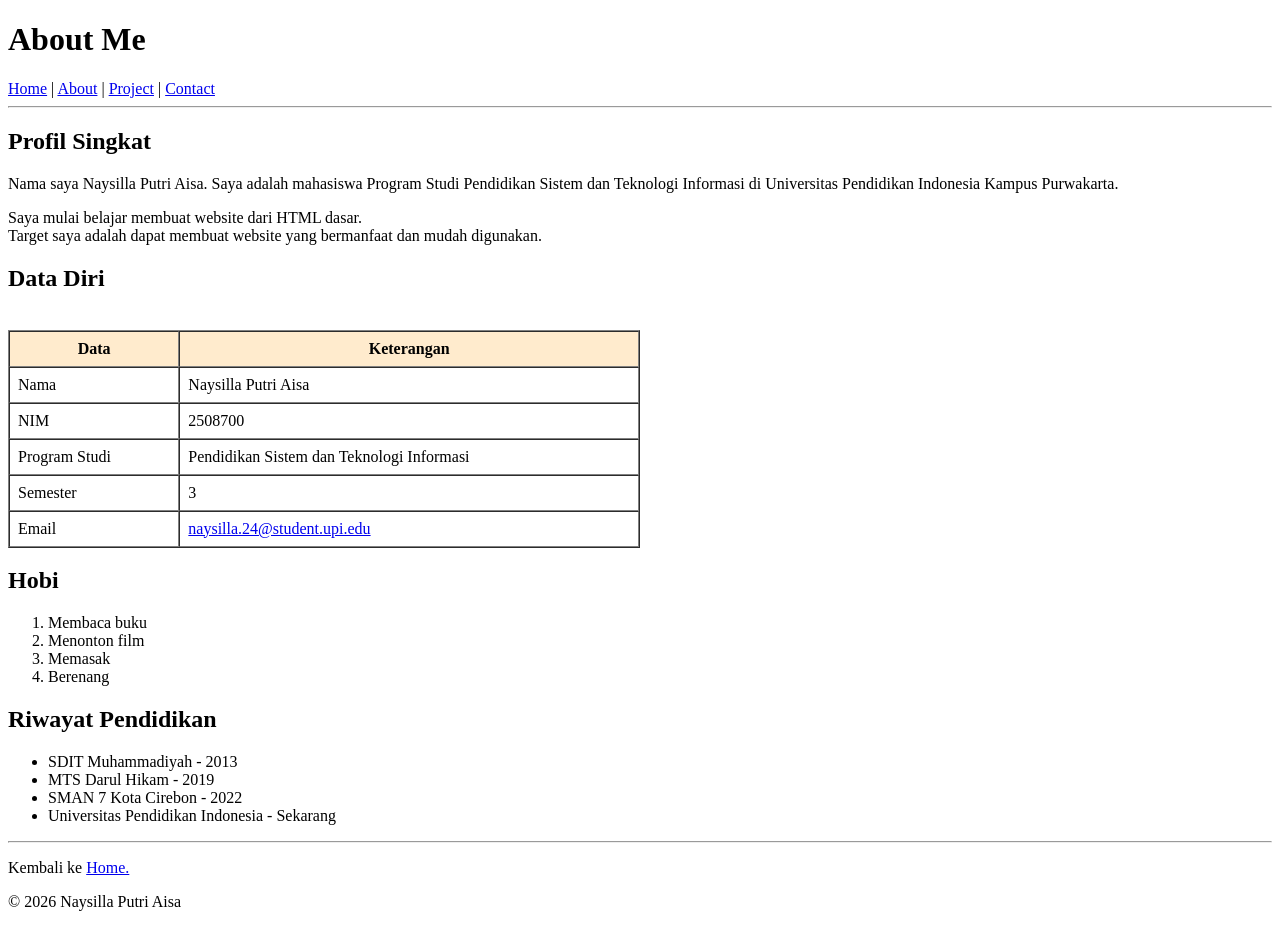
==== about.html @ 3668d537 "Commit Pertama" ====
<!doctype html>
<html lang="id">
  <head>
  </head>
  </body>
  <h1>About Me</h1>
  <nav>
      <a href="home.html">Home</a> | <a href="about.html">About</a> |
      <a href="project.html">Project</a> |
      <a href="contact.html">Contact</a>
    </nav>
  <hr />
<h2>Profil Singkat</h2>
  <p>
      Nama saya Naysilla Putri Aisa. Saya adalah mahasiswa Program Studi Pendidikan Sistem dan Teknologi Informasi di Universitas Pendidikan Indonesia Kampus Purwakarta.
    </p>
    <p>
      Saya mulai belajar membuat website dari HTML dasar.
      <br />
      Target saya adalah dapat membuat website yang bermanfaat dan mudah digunakan.
    </p>
    <h2>Data Diri</h2>
</head>
<body>
<table>
<thead>
  <br />
    <table border="1" cellspacing="0" cellpadding="8" width="50%">
<tr style="background-color:blanchedalmond" > 
<th rowspan="2">Data</th>
<th rowspan="2">Keterangan</th>
</tr>
</thead>
<tbody>
<tr>
<td>Nama</td>
<td>Naysilla Putri Aisa</td>
</tr>
<tr>
<td>NIM</td>
<td>2508700</td>
</tr>
<td>Program Studi</td>
<td>Pendidikan Sistem dan Teknologi Informasi</td>
<tr>
  <td>Semester</td>
<td>3</td>
</tr>
<td>Email</td>
<td><a href="https://mail.google.com/mail/?view=cm&fs=1&to=naysilla.24@student.upi.edu"
   target="_blank">naysilla.24@student.upi.edu</a>
</tr>
</td>
</tbody>
</table>
<h2>Hobi</h2>
   <ol>
      <li>Membaca buku</li>
      <li>Menonton film</li>
      <li>Memasak</li>
      <li>Berenang</li>
   </ol>
<h2>Riwayat Pendidikan</h2>
    <ul>
      <li>SDIT Muhammadiyah - 2013</li>
      <li>MTS Darul Hikam - 2019</li>
      <li>SMAN 7 Kota Cirebon - 2022</li>
      <li>Universitas Pendidikan Indonesia - Sekarang</li>
    </ul>
    <hr />
    <p>
     Kembali ke <a href="home.html">Home.</a>
    </p>
     <p>© 2026 Naysilla Putri Aisa</p>
</body>
</html>
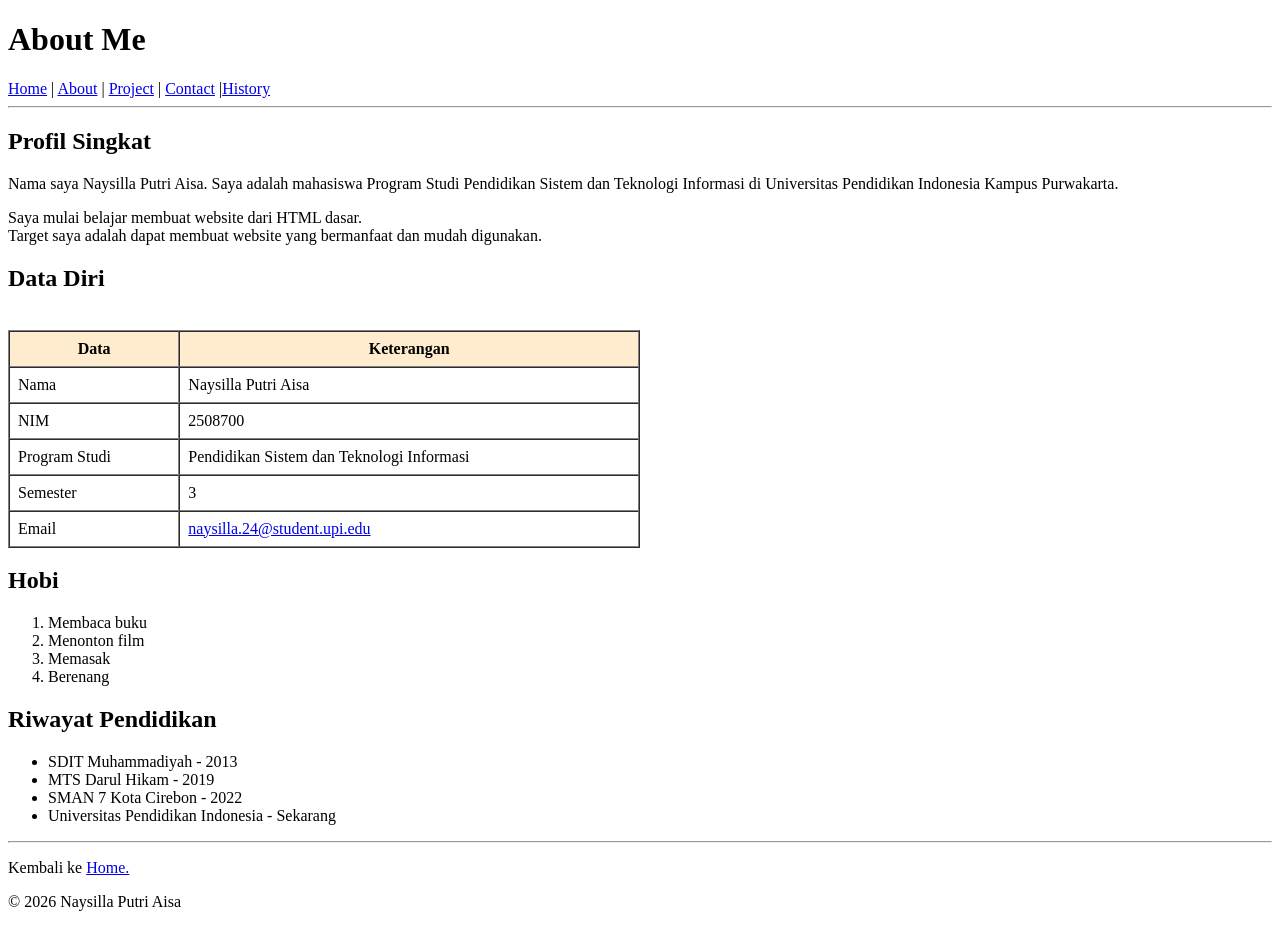
==== commit cf2fcfc4: "update perubahan semua file" ====
--- a/about.html
+++ b/about.html
@@ -5,9 +5,9 @@
   </body>
   <h1>About Me</h1>
   <nav>
-      <a href="home.html">Home</a> | <a href="about.html">About</a> |
+      <a href="index.html">Home</a> | <a href="about.html">About</a> |
       <a href="project.html">Project</a> |
-      <a href="contact.html">Contact</a>
+      <a href="contact.html">Contact</a> |<a href="history.html">History</a>
     </nav>
   <hr />
 <h2>Profil Singkat</h2>
@@ -69,7 +69,7 @@
     </ul>
     <hr />
     <p>
-     Kembali ke <a href="home.html">Home.</a>
+     Kembali ke <a href="index.html">Home.</a>
     </p>
      <p>© 2026 Naysilla Putri Aisa</p>
 </body>
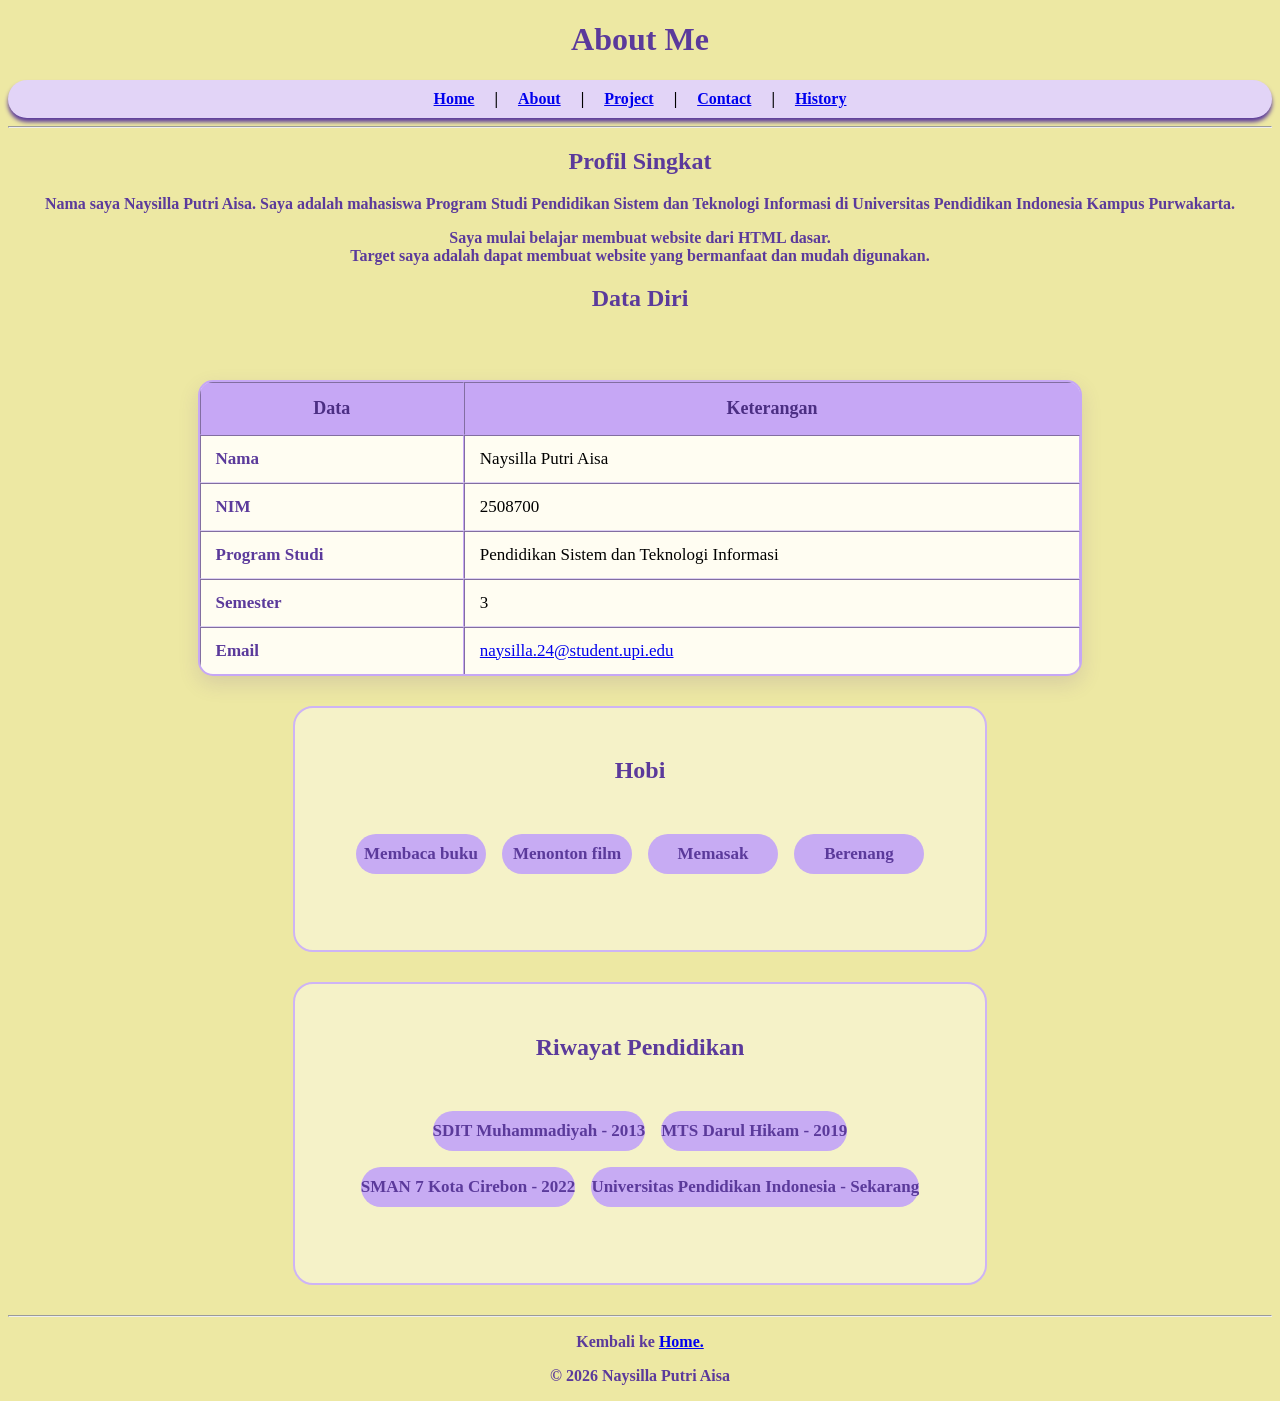
==== commit abb354c2: "perubahan baru" ====
--- a/about.html
+++ b/about.html
@@ -1,6 +1,7 @@
 <!doctype html>
 <html lang="id">
   <head>
+    <link rel="stylesheet" href="style.css">
   </head>
   </body>
   <h1>About Me</h1>
@@ -22,11 +23,12 @@
     <h2>Data Diri</h2>
 </head>
 <body>
-<table>
+  
+
 <thead>
   <br />
     <table border="1" cellspacing="0" cellpadding="8" width="50%">
-<tr style="background-color:blanchedalmond" > 
+<tr style="background-color:#ceb4f5" > 
 <th rowspan="2">Data</th>
 <th rowspan="2">Keterangan</th>
 </tr>
@@ -52,21 +54,27 @@
 </tr>
 </td>
 </tbody>
-</table>
+</table> </div>
+
+<div class="tabel-hobi">
 <h2>Hobi</h2>
-   <ol>
+   <ol class="hobi-list">
       <li>Membaca buku</li>
       <li>Menonton film</li>
       <li>Memasak</li>
       <li>Berenang</li>
-   </ol>
+   </ol> </div>
+
+   <div class="tabel-riwayat">
 <h2>Riwayat Pendidikan</h2>
-    <ul>
+    <ul class="riwayat-list">
       <li>SDIT Muhammadiyah - 2013</li>
       <li>MTS Darul Hikam - 2019</li>
       <li>SMAN 7 Kota Cirebon - 2022</li>
       <li>Universitas Pendidikan Indonesia - Sekarang</li>
-    </ul>
+    </ul> </div>
+
+
     <hr />
     <p>
      Kembali ke <a href="index.html">Home.</a>
--- a/style.css
+++ b/style.css
@@ -0,0 +1,504 @@
+body {
+    background: #ede8a3;
+}
+
+nav{
+    background-color: #e2d4f7;
+    margin-top: 20px;
+    display: flex;
+    justify-content: center;
+    align-items: center;
+    gap: 20px;
+    padding: 10px 30px;
+    border-radius: 50px;
+    box-shadow: 0 4px 4px #5b3a9b;
+    font-weight: 600;
+    font-family: 'Times New Roman', Times, serif;
+}
+
+nav a:active{
+    color:#7f30f6;
+    text-decoration: none;
+    transition: all 0.2s ease;
+}
+
+nav a:hover {
+    color: #c7abf3;
+}
+
+h1, h2, h3, p{ color: #5b3a9b;} 
+
+    h1{font-family:'Times New Roman', Times, serif;
+        text-align: center;
+    }
+
+    p{ font-family: 'Times New Roman', Times, serif;
+        text-align: center;
+        font-weight: 600;
+    }
+
+    h2{font-family:'Times New Roman', Times, serif;
+        text-align: center;}
+
+    h3{font-family: 'Times New Roman', Times, serif;
+        text-align: center;}
+
+    .foto-aku{
+        border-radius: 50%;
+        width: 200px;
+        height: 200px;
+        display: block;
+        align-items: center;
+        margin: 0% auto;
+        object-fit: cover;
+        padding: 4px;
+        background-color: #d1b3ff;
+        border: 4px #5b3a9b;
+        animation: muncul 1s ease-out;
+    }
+
+    @keyframes muncul {
+    from {
+        opacity: 0;
+        transform: scale(0);}
+     to {
+        opacity: 1;
+        transform: scale(1);}}
+
+   .tabel-pelajari{
+    border: 2px solid #ceb4f5;
+    border-radius: 20px;
+    padding: 30px 20px;
+    max-width: 650px;
+    margin: 30px auto;
+    background-color: rgba(255, 255, 255, 0.4);
+    text-align: center;
+   }
+
+   .pelajari-list{
+    list-style: none;
+    padding: 30px;
+    margin: 30 px 10px 30px 10px;
+    display: flex;
+    flex-wrap: wrap;
+    justify-content: center;
+    gap: 16px;
+   }
+
+   .pelajari-list li{
+    display: inline-flex;
+    justify-content: center;
+    align-items: center;
+    min-width: 130px;
+    height: 40px;
+    padding: 10 px 40 px;
+    background-color: #c7abf3;
+    color: #5b3a9b;
+    border-radius: 50px;
+    font-size: 17px;
+    font-weight: 550;
+    cursor: pointer;
+    transition: all 0.2s ease;
+   }
+
+   .pelajari-list li:hover{
+    background-color: rgba(255, 255, 255, 0.4);
+    transform: translateY(-2px);
+   }
+
+   .tabel-hobi{
+    border: 2px solid #ceb4f5;
+    border-radius: 20px;
+    padding: 30px 20px;
+    max-width: 650px;
+    margin: 30px auto;
+    background-color: rgba(255, 255, 255, 0.4);
+    text-align: center;
+   }
+
+   .hobi-list{
+    list-style: none;
+    padding: 30px;
+    margin: 30 px 0 0 0;
+    display: flex;
+    flex-wrap: wrap;
+    justify-content: center;
+    gap: 16px;
+   }
+
+   .hobi-list li{
+    display: inline-flex;
+    justify-content: center;
+    align-items: center;
+    min-width: 130px;
+    height: 40px;
+    padding: 10 px 40 px;
+    background-color: #c7abf3;
+    color: #5b3a9b;
+    border-radius: 50px;
+    font-size: 17px;
+    font-weight: 550;
+    cursor: pointer;
+    transition: all 0.2s ease;
+   }
+
+   .hobi-list li:hover{
+    background-color: rgba(255, 255, 255, 0.4);
+    transform: translateY(-2px);
+   }
+
+   .tabel-riwayat{
+    border: 2px solid #ceb4f5;
+    border-radius: 20px;
+    padding: 30px 20px;
+    max-width: 650px;
+    margin: 30px auto;
+    background-color: rgba(255, 255, 255, 0.4);
+    text-align: center;
+   }
+
+   .riwayat-list{
+    list-style: none;
+    padding: 30px;
+    margin: 30 px 0 0 0;
+    display: flex;
+    flex-wrap: wrap;
+    justify-content: center;
+    gap: 16px;
+   }
+
+   .riwayat-list li{
+    display: inline-flex;
+    justify-content: center;
+    align-items: center;
+    min-width: 150px;
+    height: 40px;
+    padding: 10 px 40 px;
+    background-color: #c7abf3;
+    color: #5b3a9b;
+    border-radius: 50px;
+    font-size: 17px;
+    font-weight: 550;
+    cursor: pointer;
+    transition: all 0.2s ease;
+   }
+
+   .riwayat-list :hover{
+    background-color: rgba(255, 255, 255, 0.4);
+    transform: translateY(-2px);
+   }
+
+.foto-api{
+    display: block;
+    margin: 20px auto;
+    width: 350px;
+    max-width: 90%;
+    height: auto;
+    border-radius: 16px;
+    box-shadow: 0 8px 20px #c6a7f5;
+}
+
+.foto-game{
+    display: block;
+    margin: 20px auto;
+    width: 350px;
+    max-width: 90%;
+    height: auto;
+    border-radius: 16px;
+    box-shadow: 0 8px 20px #c6a7f5;
+}
+
+.foto-veteran{
+    display: block;
+    margin: 20px auto;
+    width: 350px;
+    max-width: 90%;
+    height: auto;
+    border-radius: 16px;
+    box-shadow: 0 8px 20px #c6a7f5;
+}
+
+.tabel-project{
+    display: flex;
+    justify-content: center;
+    width: 100%;
+    margin: 20px 0;
+}
+
+#form-kontak {
+    margin: 30px auto;
+    width: 600px;
+    max-width: 90%;
+    border-collapse: separate;
+    border-spacing: 0;
+    border-radius: 12px;
+    overflow: hidden;
+    box-shadow: 0 8px 24px #a989d9;
+    border: 1px solid #dcdcdc;
+    background-color: #f5efb3;
+}
+
+#form-kontak tr:first-child td {
+    background-color: #ede8a3;
+    color: #333;
+    font-size: 20px;
+    font-weight: bold;
+    padding: 15px;
+}
+
+#form-kontak td {
+    padding: 12px 16px;
+    border-bottom: 1px solid #eef0f3;
+}
+
+#form-kontak td.label {
+    width: 150px;
+    font-weight: bold;
+    color: #333;
+}
+
+#form-kontak td [type="text"],
+#form-kontak td [type="email"],
+#form-kontak td [type="tel"],
+#form-kontak td [type="date"],
+#form-kontak td select,
+#form-kontak td textarea {
+    width: 100%;
+    padding: 8px 10px;
+    border: 1px solid #ccc;
+    border-radius: 6px;
+    box-sizing: border-box;
+    font-family: 'Times New Roman', Times, serif;
+    font-size: 15px;
+}
+
+#form-kontak [type="radio"] {
+    width: auto;
+}
+
+#form-kontak [type="checkbox"] {
+    width: auto;
+}
+
+#form-kontak [type="submit"],
+#form-kontak [type="reset"] {
+    padding: 8px 20px;
+    margin: 5px;
+    border: none;
+    border-radius: 20px;
+    background-color: #c7abf3;
+    color: #5b3a9b;
+    font-weight: bold;
+    cursor: pointer;
+}
+
+#form-kontak [type="submit"]:hover,
+#form-kontak [type="reset"]:hover {
+    background-color: #5b3a9b;
+    color: white;
+}
+
+.bingkai-disnatalis {
+    display: flex;
+    align-items: center;
+    gap: 25px;
+    width: 700px;
+    max-width: 90%;
+    margin: 20px auto;
+    padding: 20px;
+    background-color: #f5efb3;
+    border-radius: 16px;
+    box-shadow: 0 8px 20px #c6a7f5;
+}
+
+.teks-disnatalis {
+    flex: 1;
+    margin-top: 0;
+    line-height: 1.6;
+    text-align: justify;
+}
+
+.foto-diesnatalis {
+    width: 240px;
+    height: auto;
+    border-radius: 16px;
+}
+
+.foto-diesnatalis:hover{
+    background-color: rgba(255, 255, 255, 0.4);
+    transform: translateY(-5px);
+    transition: all 0.3s ease-in-out;
+   }
+
+   .bingkai-mokaku {
+    display: flex;
+    align-items: center;
+    gap: 25px;
+    width: 700px;
+    max-width: 90%;
+    margin: 20px auto;
+    padding: 20px;
+    background-color: #f5efb3;
+    border-radius: 16px;
+    box-shadow: 0 8px 20px #c6a7f5;
+}
+
+.teks-mokaku {
+    flex: 1;
+    margin-top: 0;
+    line-height: 1.6;
+    text-align: justify;
+}
+
+.foto-mokaku {
+    width: 240px;
+    height: auto;
+    border-radius: 16px;
+}
+
+   .foto-mokaku:hover{
+    background-color: rgba(255, 255, 255, 0.4);
+    transform: translateY(-5px);
+    transition: all 0.3s ease-in-out;
+   }
+
+   .bingkai-kelas {
+    display: flex;
+    align-items: center;
+    gap: 25px;
+    width: 700px;
+    max-width: 90%;
+    margin: 20px auto;
+    padding: 20px;
+    background-color: #f5efb3;
+    border-radius: 16px;
+    box-shadow: 0 8px 20px #c6a7f5;
+}
+
+    .teks-kelas {
+        flex: 1;
+        margin-top: 0;
+        line-height: 1.6;
+        text-align: justify;
+    }
+
+.foto-kelas {
+    width: 240px;
+    height: auto;
+    border-radius: 16px;
+}
+
+   .foto-kelas:hover{
+    background-color: rgba(255, 255, 255, 0.4);
+    transform: translateY(-5px);
+    transition: all 0.3s ease-in-out;
+   }
+
+   .bingkai-rotasi {
+    display: flex;
+    align-items: center;
+    gap: 25px;
+    width: 700px;
+    max-width: 90%;
+    margin: 20px auto;
+    padding: 20px;
+    background-color: #f5efb3;
+    border-radius: 16px;
+    box-shadow: 0 8px 20px #c6a7f5;
+}
+
+.teks-rotasi {
+    flex: 1;
+    margin-top: 0;
+    line-height: 1.6;
+    text-align: justify;
+}
+
+.foto-rotasi {
+    width: 240px;
+    height: auto;
+    border-radius: 16px;
+}
+
+   .foto-rotasi:hover{
+    background-color: rgba(255, 255, 255, 0.4);
+    transform: translateY(-5px);
+    transition: all 0.3s ease-in-out;
+   }
+
+  .bingkai-mandalaras {
+    display: flex;
+    align-items: center;
+    gap: 25px;
+    width: 700px;
+    max-width: 90%;
+    margin: 20px auto;
+    padding: 20px;
+    background-color: #f5efb3;
+    border-radius: 16px;
+    box-shadow: 0 8px 20px #c6a7f5;
+}
+
+.teks-mandalaras {
+    flex: 1;
+    margin-top: 0;
+    line-height: 1.6;
+    text-align: justify;
+}
+
+.foto-mandalaras {
+    width: 240px;
+    height: auto;
+    border-radius: 16px;
+}
+
+   .foto-mandalaras:hover{
+    background-color: rgba(255, 255, 255, 0.4);
+    transform: translateY(-5px);
+    transition: all 0.3s ease-in-out;
+   }
+
+   table {
+    width: 70%;
+    margin: 30px auto;
+    border-collapse: separate;
+    border-spacing: 0;
+    overflow: hidden;
+    background-color: #fffdf2;
+    border: 2px solid #c6a7f5;
+    border-radius: 15px;
+    box-shadow: 0 8px 20px rgba(91, 58, 155, 0.15);
+    font-size: 17px;
+}
+
+table th {
+    background-color: #c6a7f5;
+    color: #4b2e83;
+    padding: 15px;
+    text-align: center;
+    font-size: 18px;
+}
+
+table td {
+    padding: 13px 15px;
+    border-bottom: 1px solid #ddd0f2;
+}
+
+table td:first-child {
+    font-weight: bold;
+    color: #5b3a9b;
+    width: 30%;
+}
+
+table tr:hover td {
+    background-color: #f3eaff;
+    transition: 0.3s;
+}
+
+table tr:last-child td {
+    border-bottom: none;
+}
+
+   
+
+
